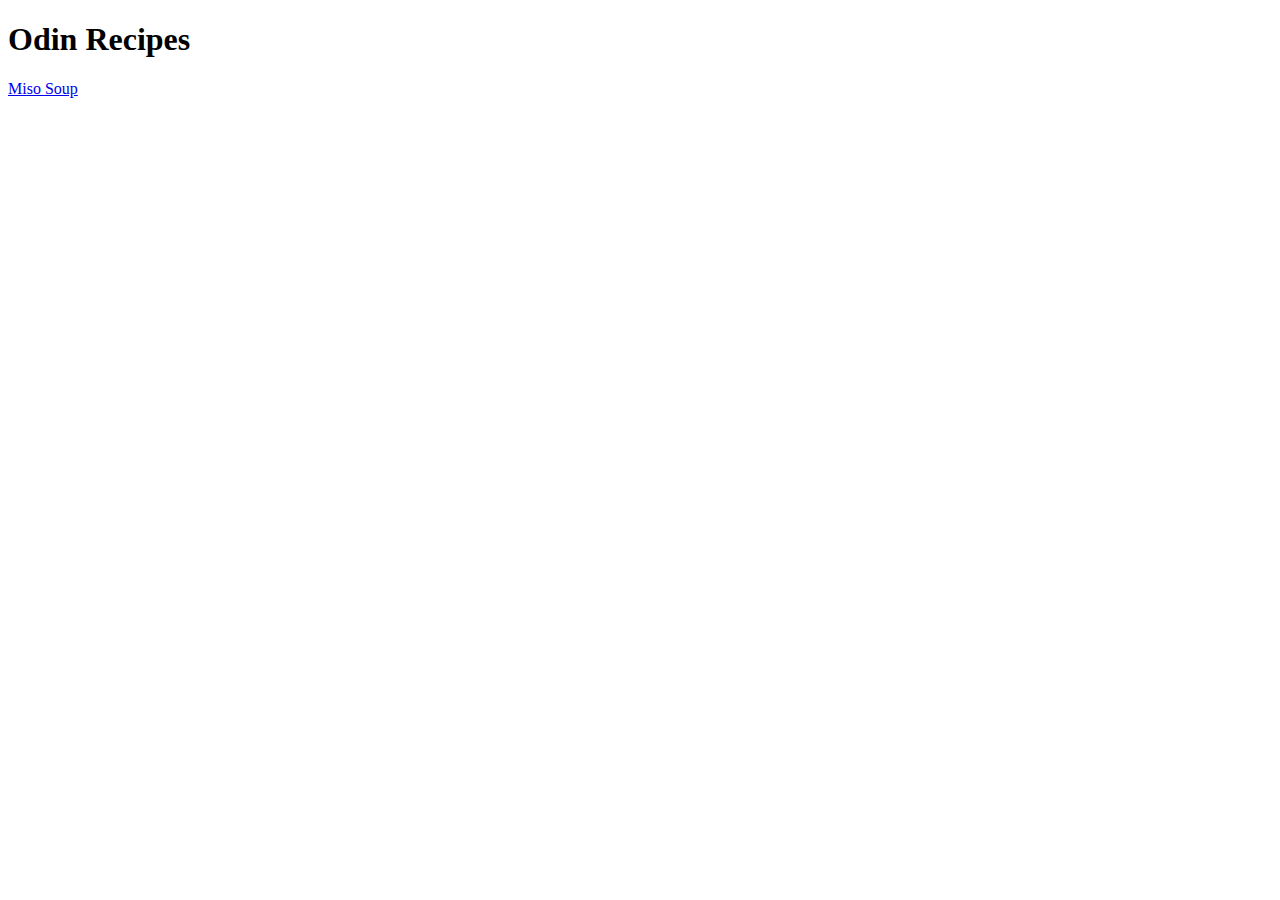
==== index.html @ c5d2a7e7 "Added miso soup recipe link to index.html; created an images directory; created miso soup recipe pag" ====
<!DOCTYPE html>
<html>
    <head>
        <title>David's Recipes</title>
        <meta charset="utf-8"/>
    </head>

    <body>
        <h1>Odin Recipes</h1>
        <a href="recipes/miso_soup.html">Miso Soup</a>
    </body>
</html>
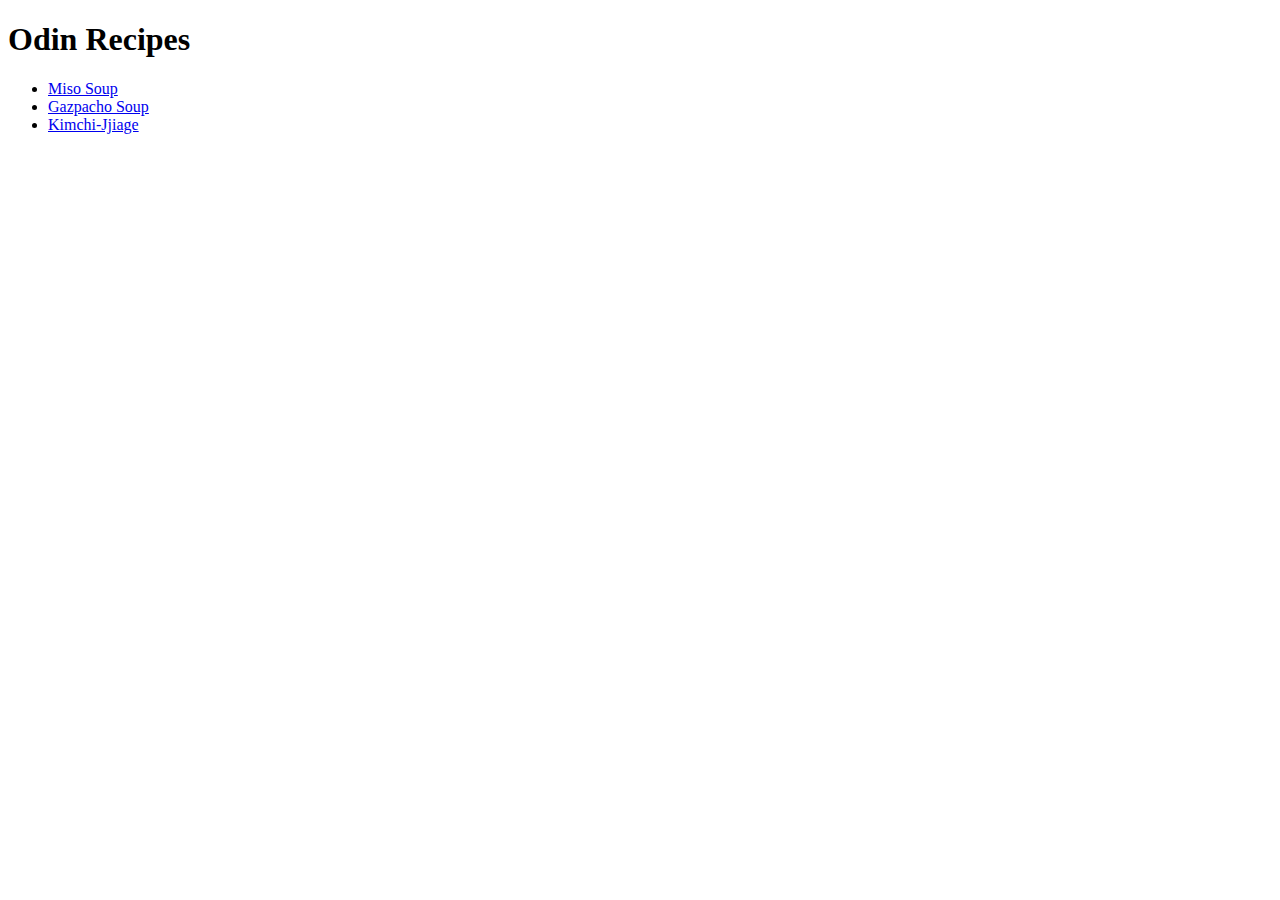
==== commit bfbc8d07: "Added steps to miso_soup.html. Created kimchi-jjigae.html and gazpacho.html. Added images to all thr" ====
--- a/index.html
+++ b/index.html
@@ -7,6 +7,10 @@
 
     <body>
         <h1>Odin Recipes</h1>
-        <a href="recipes/miso_soup.html">Miso Soup</a>
+        <ul>
+        <li><a href="recipes/miso_soup.html">Miso Soup</a></li>
+        <li><a href="recipes/gazpacho.html">Gazpacho Soup</a></li>
+        <li><a href="recipes/kimchi-jjigae.html">Kimchi-Jjiage</a></li>
+        </ul>
     </body>
 </html>